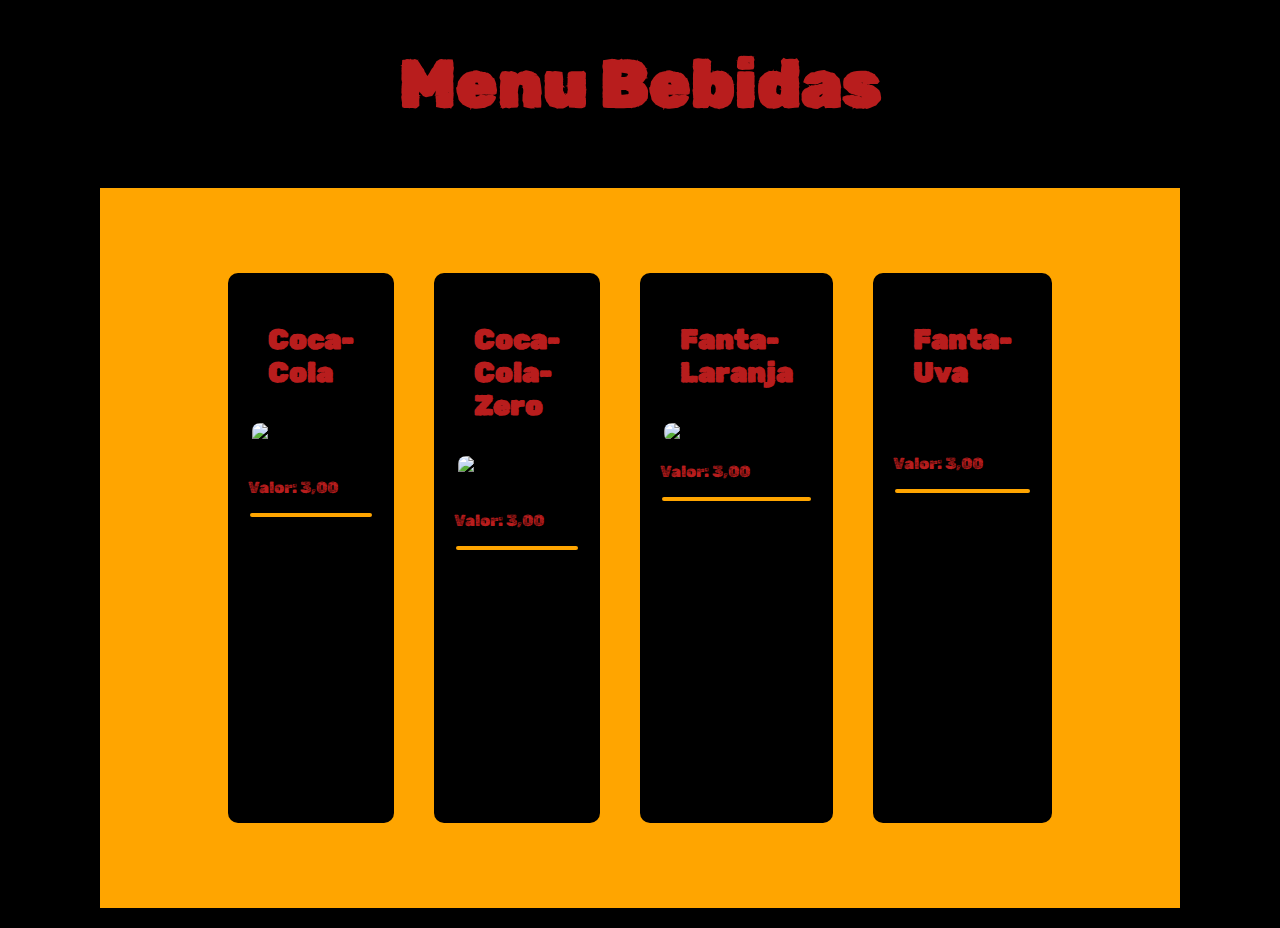
==== bebidas pedidos.html @ 22541841 "Add files via upload" ====
<!DOCTYPE html>
<html lang="pt-br">
<head>
    <meta charset="UTF-8">
    <meta name="viewport" content="width=device-width, initial-scale=1.0">
    <link rel="stylesheet" href="bebidas pedidos.css">
    <link rel="preconnect" href="https://fonts.googleapis.com">
    <link rel="preconnect" href="https://fonts.gstatic.com" crossorigin>
    <link href="https://fonts.googleapis.com/css2?family=Rubik+Dirt&display=swap" rel="stylesheet">
    <link rel="shortcut icon" href="Imagens/logo-burger.png" type="image/x-icon">
    <title>Hamburgueria - Araguaia</title>
</head>
<body>
    <div class="cabecalho">
        <h1>Menu Bebidas</h1>
    </div>
    <div class="cardapio-bebidas">
        <div class="bebida-1">
            <h2>Coca-Cola</h2>
            <img src="Imagens/Cocacola-lata-300.png" alt="hambuguer-1">
            <p>Valor: 3,00</p>
            <img src="Imagens/icons8-buy-48.png" alt="" id="button">
        </div>
        <div class="bebida-2">
            <h2>Coca-Cola-Zero</h2>
            <img src="Imagens/Coca-zero-300.png" alt="hambuguer-2">
            <p>Valor: 3,00</p>
            <img src="Imagens/icons8-buy-48.png" alt="" id="button">
        </div>
        <div class="bebida-3">
            <h2>Fanta-Laranja</h2>
            <img src="Imagens/Fanta-laranja-300.png" alt="hambuguer-3">
            <p>Valor: 3,00</p>
            <img src="Imagens/icons8-buy-48.png" alt="" id="button">
        </div>
        <div class="bebida-4">
            <h2>Fanta-Uva</h2>
            <img src="Imagens/Fanta-uva-300.png" alt="">
            <p>Valor: 3,00</p>
            <img src="Imagens/icons8-buy-48.png" alt="" id="button">
    </div>
</body>
</html>
---- bebidas pedidos.css ----
body {
    background-color: rgb(0, 0, 0);
    margin: 0;
    padding: 0;
}


.cabecalho {
    color: rgb(184, 29, 29);
    font-family: 'Rubik Dirt', sans-serif;
    font-size: 25pt;
    display: flex;
    justify-content: center;
    align-items: center;
}

.cardapio-bebidas {
    background-color: rgb(255, 165, 0);
    display: flex;
    justify-content: center;
    align-items: center;
    margin: 20px 100px 20px 100px;
    padding: 10px 200px 10px 200px;
    height: 700px;
}

.bebida-1,
.bebida-2, 
.bebida-3,
.bebida-4 {
    font-family: 'Rubik Dirt', sans-serif;
    background-color: rgb(0, 0, 0);
    border-radius: 10px;
    cursor: unset;    
    padding: 20px;
    margin: 20px;
    height: 510px;
}

.bebida-1 h2 {
    font-family: 'Rubik Dirt', sans-serif;
    font-size: 21pt;
    display: flex;
    justify-content: center;
    align-items: center;
    cursor: unset;
    color: rgb(184, 29, 29);
    margin: 20px 10px 20px 10px;
    padding: 10px;
    border-radius: 10px;
}

.bebida-2 h2 {
    font-family: 'Rubik Dirt', sans-serif;
    font-size: 21pt;
    display: flex;
    justify-content: center;
    align-items: center;
    cursor: unset;
    color:  rgb(184, 29, 29);
    margin: 20px 10px 20px 10px;
    padding: 10px;
    border-radius: 10px;
}

.bebida-3 h2 {
    font-family: 'Rubik Dirt', sans-serif;
    font-size: 21pt;
    display: flex;
    justify-content: center;
    align-items: center;
    cursor: unset;
    color:  rgb(184, 29, 29);
    margin: 20px 10px 20px 10px;
    padding: 10px;
    border-radius: 10px;
}

.bebida-4 h2 {
    font-family: 'Rubik Dirt', sans-serif;
    font-size: 21pt;
    display: flex;
    justify-content: center;
    align-items: center;
    cursor: unset;
    color:  rgb(184, 29, 29);
    margin: 20px 10px 20px 10px;
    padding: 10px;
    border-radius: 10px;
}

.bebida-1 p,
.bebida-2 p, 
.bebida-3 p,
.bebida-4 p {
    color:  rgb(184, 29, 29);
}


.bebida-1 img,
.bebida-2 img,
.bebida-3 img,
.bebida-4 img {
    display: flex;
    justify-content: center;
    align-items: center;
    display: inline-block;
    border-radius: 10px;
    cursor: unset;    
    padding:2px;
    margin: 2px;
}


#button {
    background-color:rgb(255, 165, 0);
    display: flex;
    align-items: center;
    justify-content: center;
    cursor: unset;   
}

#button:hover {
    background-color:  rgb(43, 39, 39);
    transform: translateX(0) scale(1.2);
    transition: 1s;
}
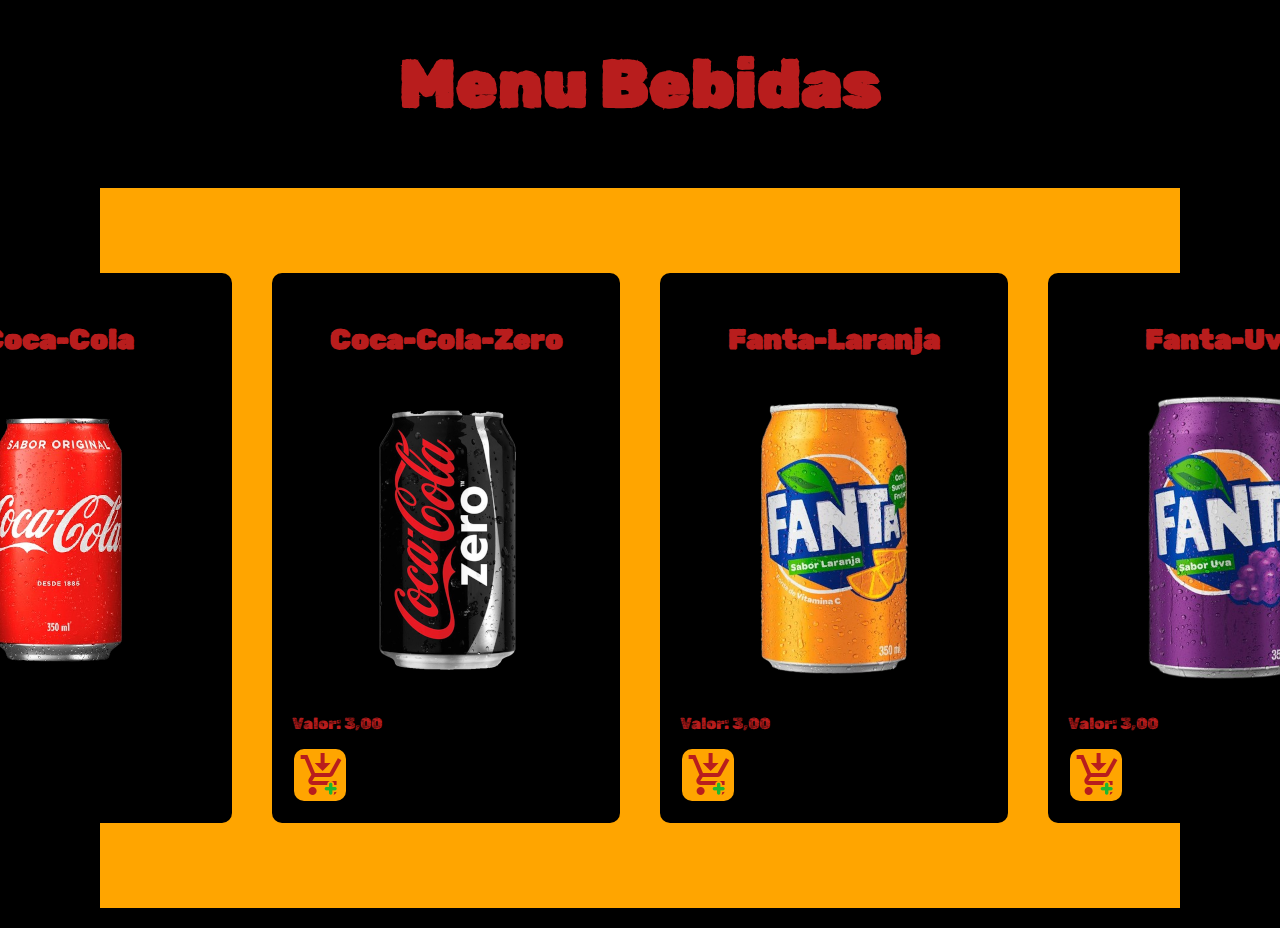
==== commit 71af637f: "bebidas pedidos.html" ====
--- a/bebidas pedidos.html
+++ b/bebidas pedidos.html
@@ -17,27 +17,27 @@
     <div class="cardapio-bebidas">
         <div class="bebida-1">
             <h2>Coca-Cola</h2>
-            <img src="Imagens/Cocacola-lata-300.png" alt="hambuguer-1">
+            <img src="Cocacola-lata-300.png" alt="hambuguer-1">
             <p>Valor: 3,00</p>
-            <img src="Imagens/icons8-buy-48.png" alt="" id="button">
+            <img src="icons8-buy-48.png" alt="" id="button">
         </div>
         <div class="bebida-2">
             <h2>Coca-Cola-Zero</h2>
-            <img src="Imagens/Coca-zero-300.png" alt="hambuguer-2">
+            <img src="Coca-zero-300.png" alt="hambuguer-2">
             <p>Valor: 3,00</p>
-            <img src="Imagens/icons8-buy-48.png" alt="" id="button">
+            <img src="icons8-buy-48.png" alt="" id="button">
         </div>
         <div class="bebida-3">
             <h2>Fanta-Laranja</h2>
-            <img src="Imagens/Fanta-laranja-300.png" alt="hambuguer-3">
+            <img src="Fanta-laranja-300.png" alt="hambuguer-3">
             <p>Valor: 3,00</p>
-            <img src="Imagens/icons8-buy-48.png" alt="" id="button">
+            <img src="icons8-buy-48.png" alt="" id="button">
         </div>
         <div class="bebida-4">
             <h2>Fanta-Uva</h2>
-            <img src="Imagens/Fanta-uva-300.png" alt="">
+            <img src="Fanta-uva-300.png" alt="">
             <p>Valor: 3,00</p>
-            <img src="Imagens/icons8-buy-48.png" alt="" id="button">
+            <img src="icons8-buy-48.png" alt="" id="button">
     </div>
 </body>
 </html>
